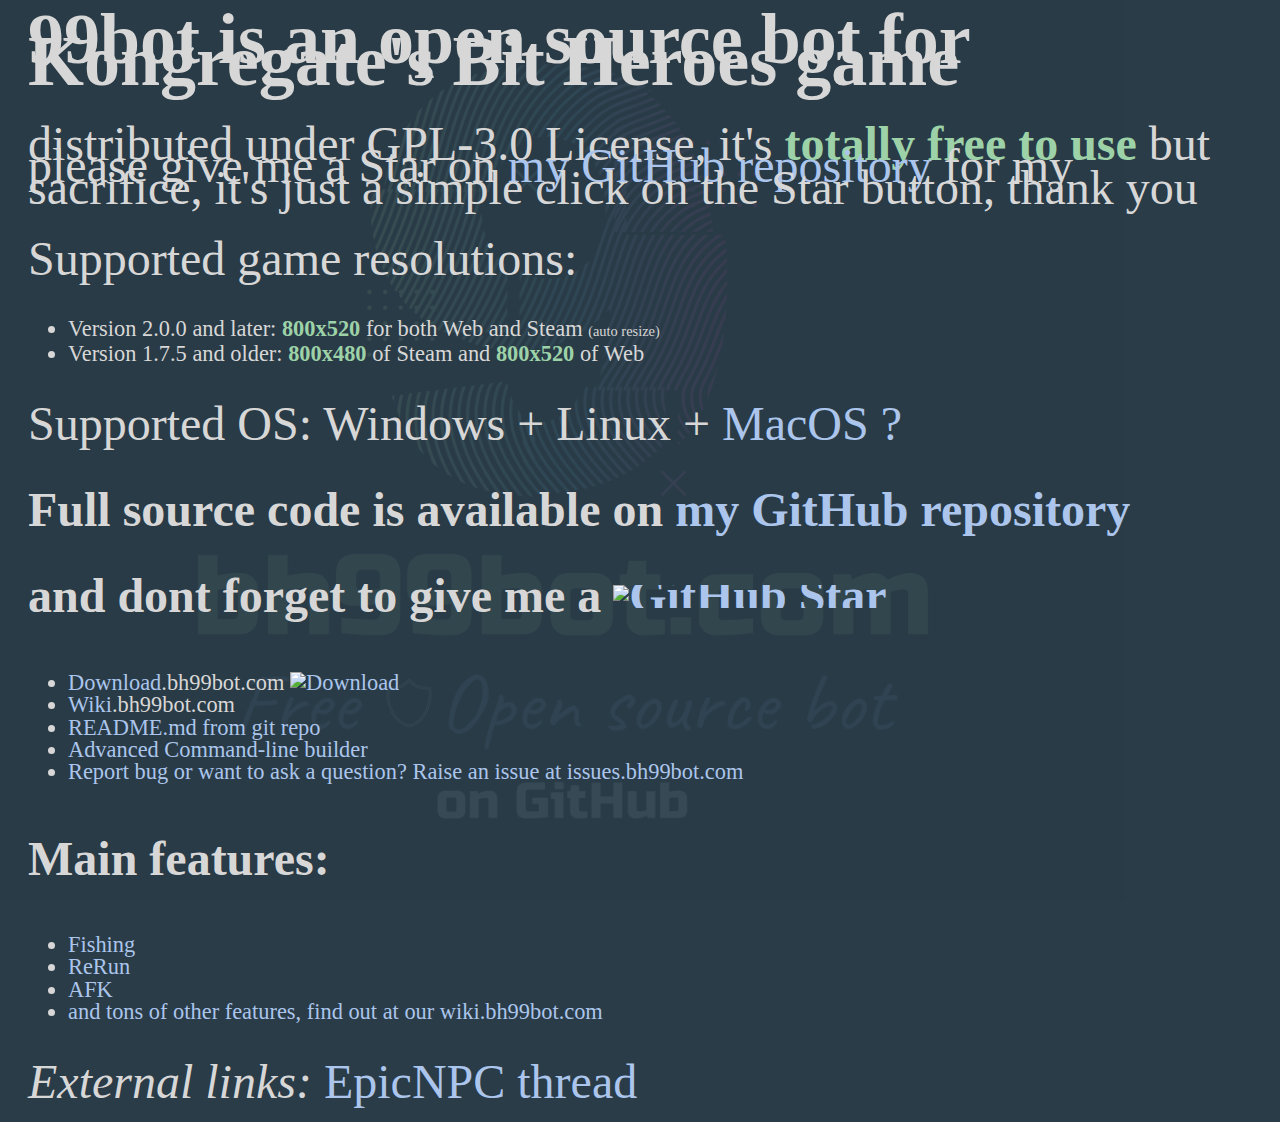
==== web/index.html @ 5341d156 "update web UI" ====
<html>
    <head>
        <meta charset="utf-8">
		<title>BitHeroes bot</title>
		<link rel="icon" type="image/png" href="./img/favicon.ico"/>
		<meta name="title" content="BitHeroes bot">
		<meta name="description" content="Bot for Kongregate's BitHeroes">
		<meta name="robots" content="index, follow" />
		<meta name="viewport" content="width=device-width,initial-scale=1.0,minimum-scale=1.0">
		<meta http-equiv=”Content-Type” content=”text/html; charset=utf-8″ />
        <meta property="og:url"           content="https://bh99bot.com" />
        <meta property="og:type"          content="website" />
        <meta property="og:title"         content="BitHeroes 99bot" />
        <meta property="og:description"   content="Bot for Kongregate's BitHeroes" />
        <meta property="og:image"         content="./img/gcp.png" />
		<link rel="stylesheet" type="text/css" href="style2.css">
		<link href="https://cdn.jsdelivr.net/npm/bootstrap@5.1.1/dist/css/bootstrap.min.css" rel="stylesheet" integrity="sha384-F3w7mX95PdgyTmZZMECAngseQB83DfGTowi0iMjiWaeVhAn4FJkqJByhZMI3AhiU" crossorigin="anonymous">
        <style>
			body {
				padding: 20px;
			}

			ul > li {
				font-size: 1.4rem;
			}

			a, a:hover {
				text-decoration: none;
				color: #abc5ec;
			}

			.text-success-c {
				color: #9dd2a8;
			}
        </style>
    </head>
    <body class="bged">
		<img src="./img/bh99bot.png" id="logo" />
		<h2>99bot is an <strong>open source</strong> bot for Kongregate&apos;s Bit Heroes game</h2>
		<p>distributed under GPL-3.0 License, it&apos;s <span class="text-success-c"><strong>totally free to use</strong></span> but please give me a Star on <a href="https://github.com/9-9-9-9/Bit-Heroes-bot">my GitHub repository</a> for my sacrifice, it&apos;s just a simple click on the Star button, thank you</p>
		<p>Supported game resolutions:</p>
		<ul>
			<li><span class="badge bg-primary">Version 2.0.0 and later:</span> <span class="text-success-c"><strong>800<span class="text-secondary">x</span>520</strong></span> for both Web and Steam <span style="font-size: 0.9rem;">(auto resize)</span></li>
			<li><span class="badge bg-secondary">Version 1.7.5 and older:</span> <span class="text-success-c"><strong>800<span class="text-secondary">x</span>480</strong></span> of Steam and <span class="text-success-c"><strong>800<span class="text-secondary">x</span>520</strong></span> of Web</li>
		</ul>
		<p>Supported OS: <span class="badge bg-primary">Windows</span> + <span class="badge bg-primary">Linux</span> + <a href="https://github.com/9-9-9-9/Bit-Heroes-bot/wiki/Notes-for-MacOS-users" target="_blank" class="badge bg-primary">MacOS ?</a></p>
		<h4>Full source code is available on <a href="https://github.com/9-9-9-9/Bit-Heroes-bot">my GitHub repository</a></h4>
		<h4>and dont forget to give me a <a href="https://github.com/9-9-9-9/Bit-Heroes-bot/stargazers" target="_blank"><img alt="GitHub Star" src="https://img.shields.io/github/stars/9-9-9-9/Bit-Heroes-bot?style=social" /></a></h4>
		<ul>
			<li><a href="./download.html"><span>Download<span style="color:#d8d7d7;">.bh99bot.com</span> </span><img alt="Download" src="https://img.shields.io/github/downloads/9-9-9-9/Bit-Heroes-bot/total?color=green&label=total"/></a></li>
			<li><a href="https://github.com/9-9-9-9/Bit-Heroes-bot/wiki" target="_blank">Wiki<span style="color:#d8d7d7;">.bh99bot.com</span></a></li>
			<li><a href="https://github.com/9-9-9-9/Bit-Heroes-bot/blob/master/README.release.md" target="_blank">README.md from git repo</a></li>
			<li><a href="./command-builder.html"><span class="badge bg-secondary">Advanced</span> Command-line builder</a></li>
			<li><a href="https://github.com/9-9-9-9/Bit-Heroes-bot/issues" target="_blank">Report bug or want to ask a question? Raise an issue at issues.bh99bot.com</a></li>
		</ul>
		<h4>Main features:</h4>
		<ul>
			<li><a href="https://github.com/9-9-9-9/Bit-Heroes-bot/wiki/Function-%22fishing%22" target="_blank">Fishing</a></li>
			<li><a href="https://github.com/9-9-9-9/Bit-Heroes-bot/wiki/Function-%22rerun%22" target="_blank">ReRun</a></li>
			<li><a href="https://github.com/9-9-9-9/Bit-Heroes-bot/wiki/Function-%22afk%22" target="_blank">AFK</a></li>
			<li><a href="https://github.com/9-9-9-9/Bit-Heroes-bot/wiki" target="_blank">and tons of other features, find out at our wiki.bh99bot.com</a></li>
		</ul>

		<p><i>External links:</i> <a href="https://www.epicnpc.com/threads/bit-heroes-bot-by-9-9-9-9-named-99bot.2065219/" target="_blank">EpicNPC thread</a></p>
    </body>
</html>
---- web/style2.css ----
body {
	font-size: 3rem;
	line-height: 1.4rem;
	cursor: default;
}

body.bged {
	background-color: #2a3c47;
	color: #d8d7d7;
}

img#logo {
	max-width: 100%;
	opacity: 0.1;
	position: absolute;
	left: 0;
	top: 0;
	height: 100%;
	width: auto;
	z-index: -10;
}
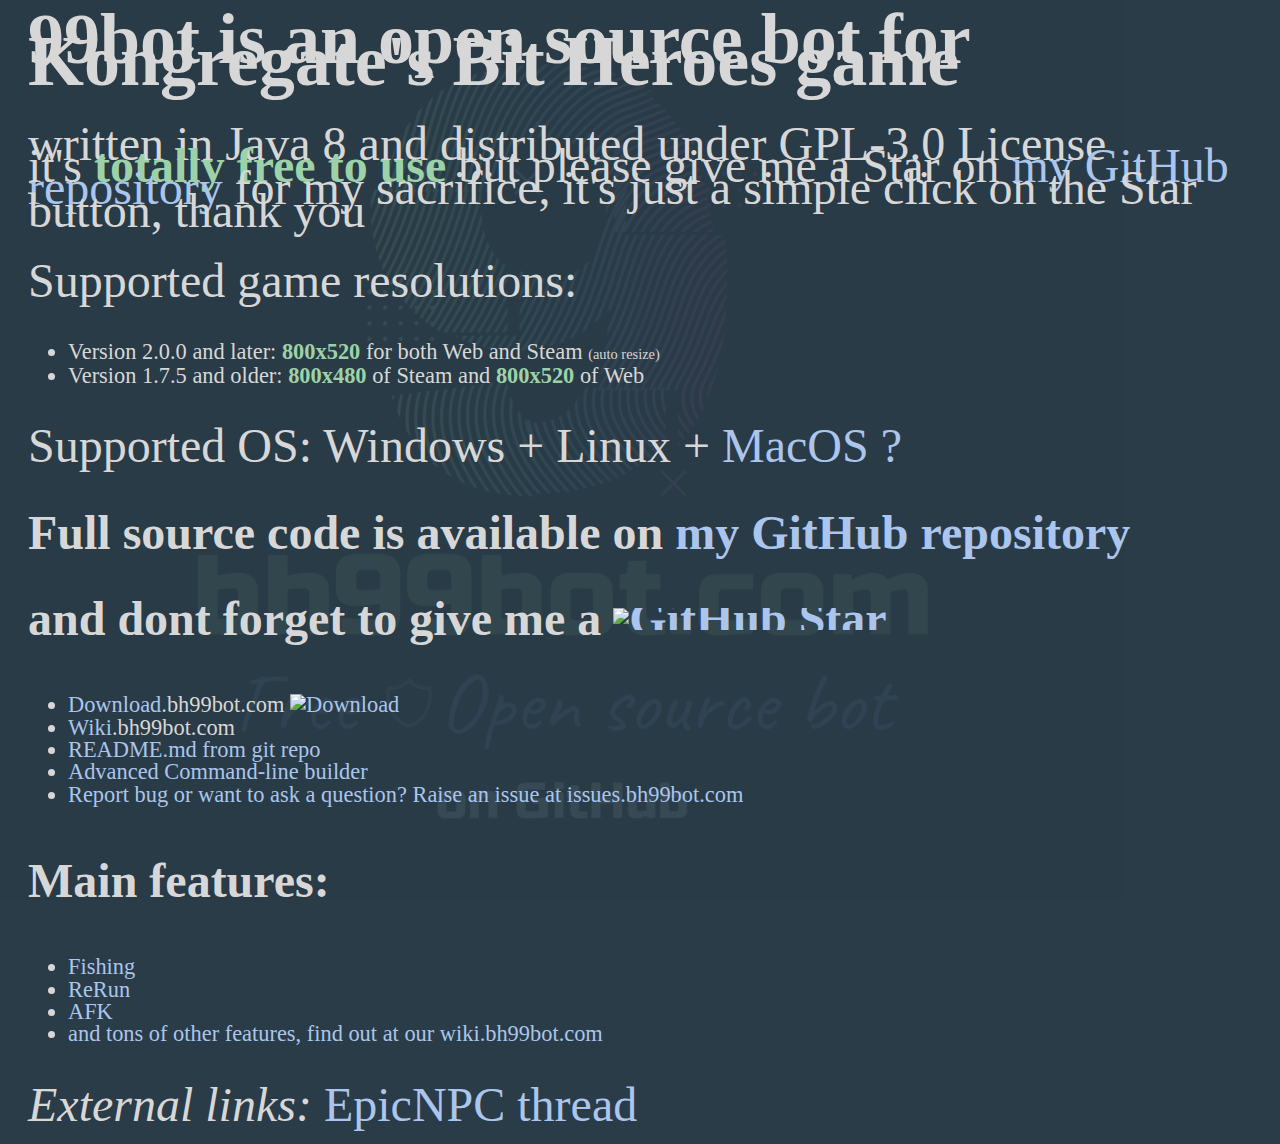
==== commit d3dd9417: "update web UI and flags meta" ====
--- a/web/index.html
+++ b/web/index.html
@@ -37,7 +37,7 @@
     <body class="bged">
 		<img src="./img/bh99bot.png" id="logo" />
 		<h2>99bot is an <strong>open source</strong> bot for Kongregate&apos;s Bit Heroes game</h2>
-		<p>distributed under GPL-3.0 License, it&apos;s <span class="text-success-c"><strong>totally free to use</strong></span> but please give me a Star on <a href="https://github.com/9-9-9-9/Bit-Heroes-bot">my GitHub repository</a> for my sacrifice, it&apos;s just a simple click on the Star button, thank you</p>
+		<p>written in Java 8 and distributed under GPL-3.0 License<br/>it&apos;s <span class="text-success-c"><strong>totally free to use</strong></span> but please give me a Star on <a href="https://github.com/9-9-9-9/Bit-Heroes-bot">my GitHub repository</a> for my sacrifice, it&apos;s just a simple click on the Star button, thank you</p>
 		<p>Supported game resolutions:</p>
 		<ul>
 			<li><span class="badge bg-primary">Version 2.0.0 and later:</span> <span class="text-success-c"><strong>800<span class="text-secondary">x</span>520</strong></span> for both Web and Steam <span style="font-size: 0.9rem;">(auto resize)</span></li>
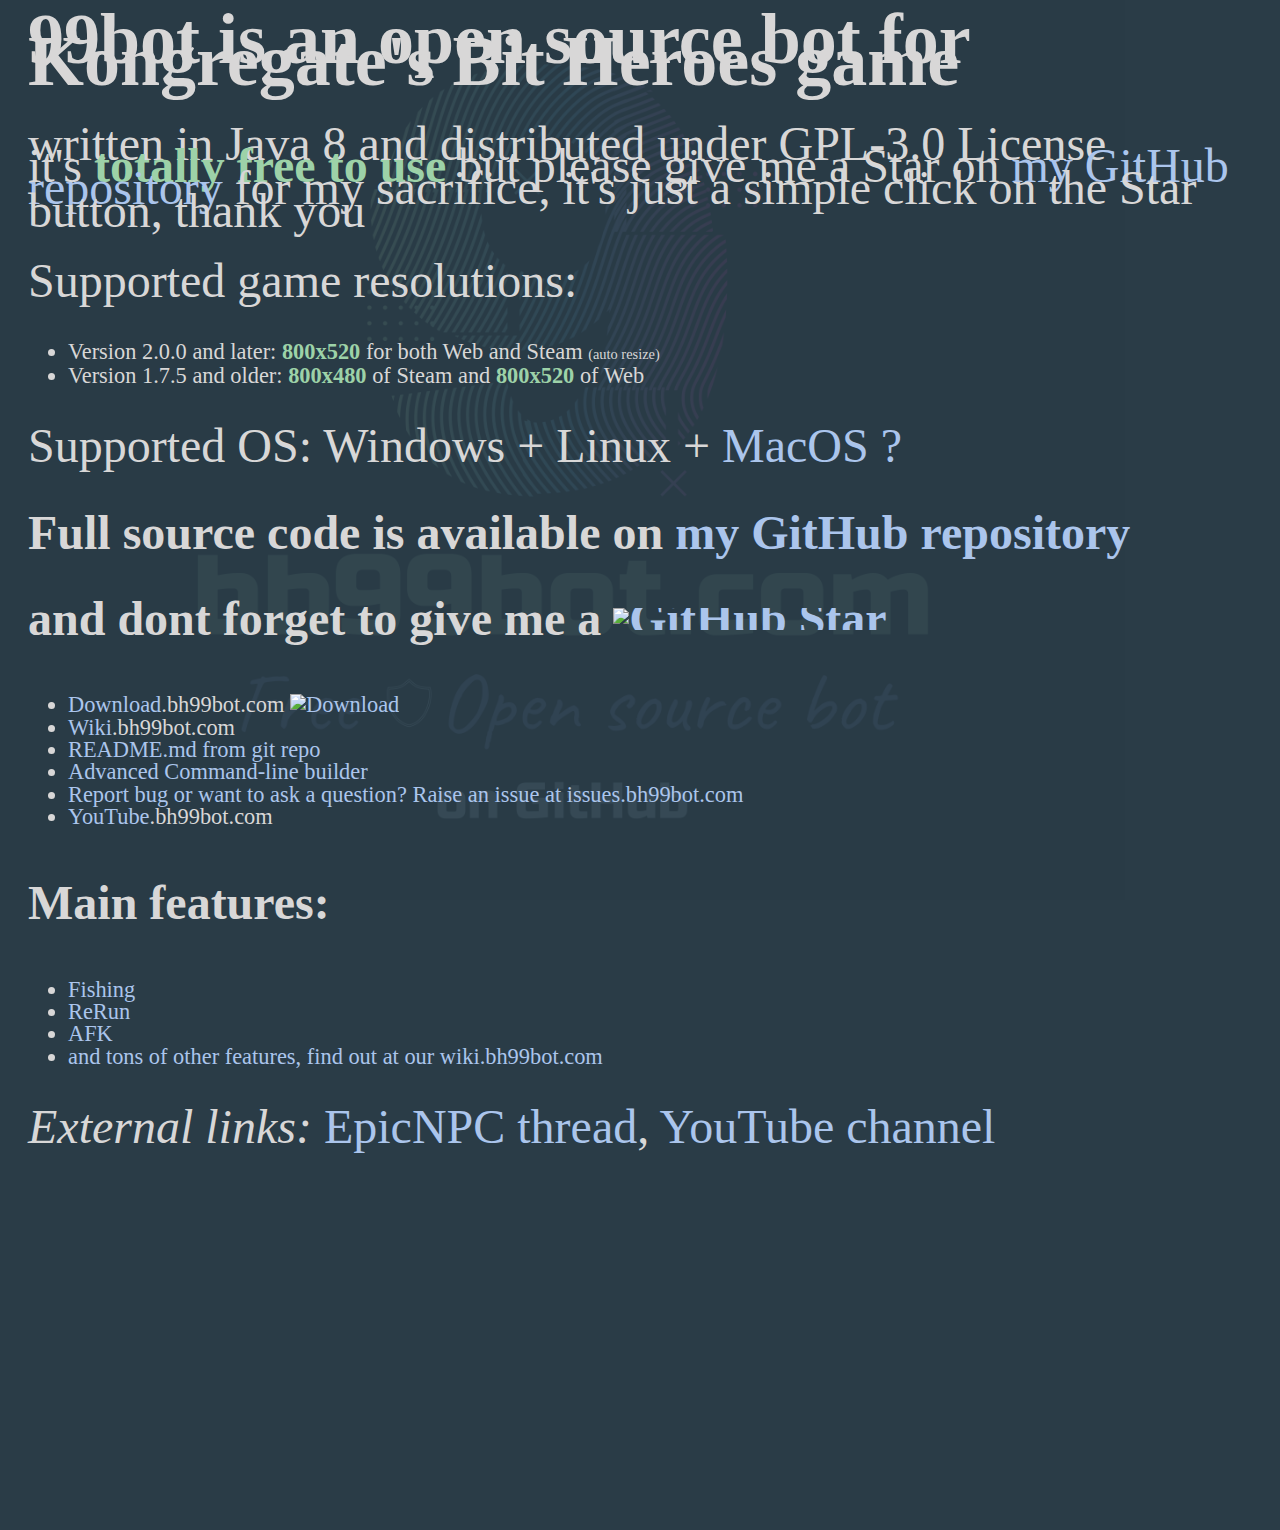
==== commit 3de54dd2: "add YouTube references" ====
--- a/web/index.html
+++ b/web/index.html
@@ -52,6 +52,7 @@
 			<li><a href="https://github.com/9-9-9-9/Bit-Heroes-bot/blob/master/README.release.md" target="_blank">README.md from git repo</a></li>
 			<li><a href="./command-builder.html"><span class="badge bg-secondary">Advanced</span> Command-line builder</a></li>
 			<li><a href="https://github.com/9-9-9-9/Bit-Heroes-bot/issues" target="_blank">Report bug or want to ask a question? Raise an issue at issues.bh99bot.com</a></li>
+			<li><a href="http://yt.bh99bot.com" target="_blank">YouTube<span style="color:#d8d7d7;">.bh99bot.com</span></a></li>
 		</ul>
 		<h4>Main features:</h4>
 		<ul>
@@ -61,6 +62,8 @@
 			<li><a href="https://github.com/9-9-9-9/Bit-Heroes-bot/wiki" target="_blank">and tons of other features, find out at our wiki.bh99bot.com</a></li>
 		</ul>
 
-		<p><i>External links:</i> <a href="https://www.epicnpc.com/threads/bit-heroes-bot-by-9-9-9-9-named-99bot.2065219/" target="_blank">EpicNPC thread</a></p>
+		<p><i>External links:</i> <a href="https://www.epicnpc.com/threads/bit-heroes-bot-by-9-9-9-9-named-99bot.2065219/" target="_blank">EpicNPC thread</a>, <a href="http://youtube.bh99bot.com" target="_blank">YouTube channel</a></p>
+
+		<iframe width="560" height="315" src="https://www.youtube.com/embed/uGbISSCGpIk" title="YouTube video player" frameborder="0" allow="accelerometer; autoplay; clipboard-write; encrypted-media; gyroscope; picture-in-picture" allowfullscreen></iframe>
     </body>
 </html>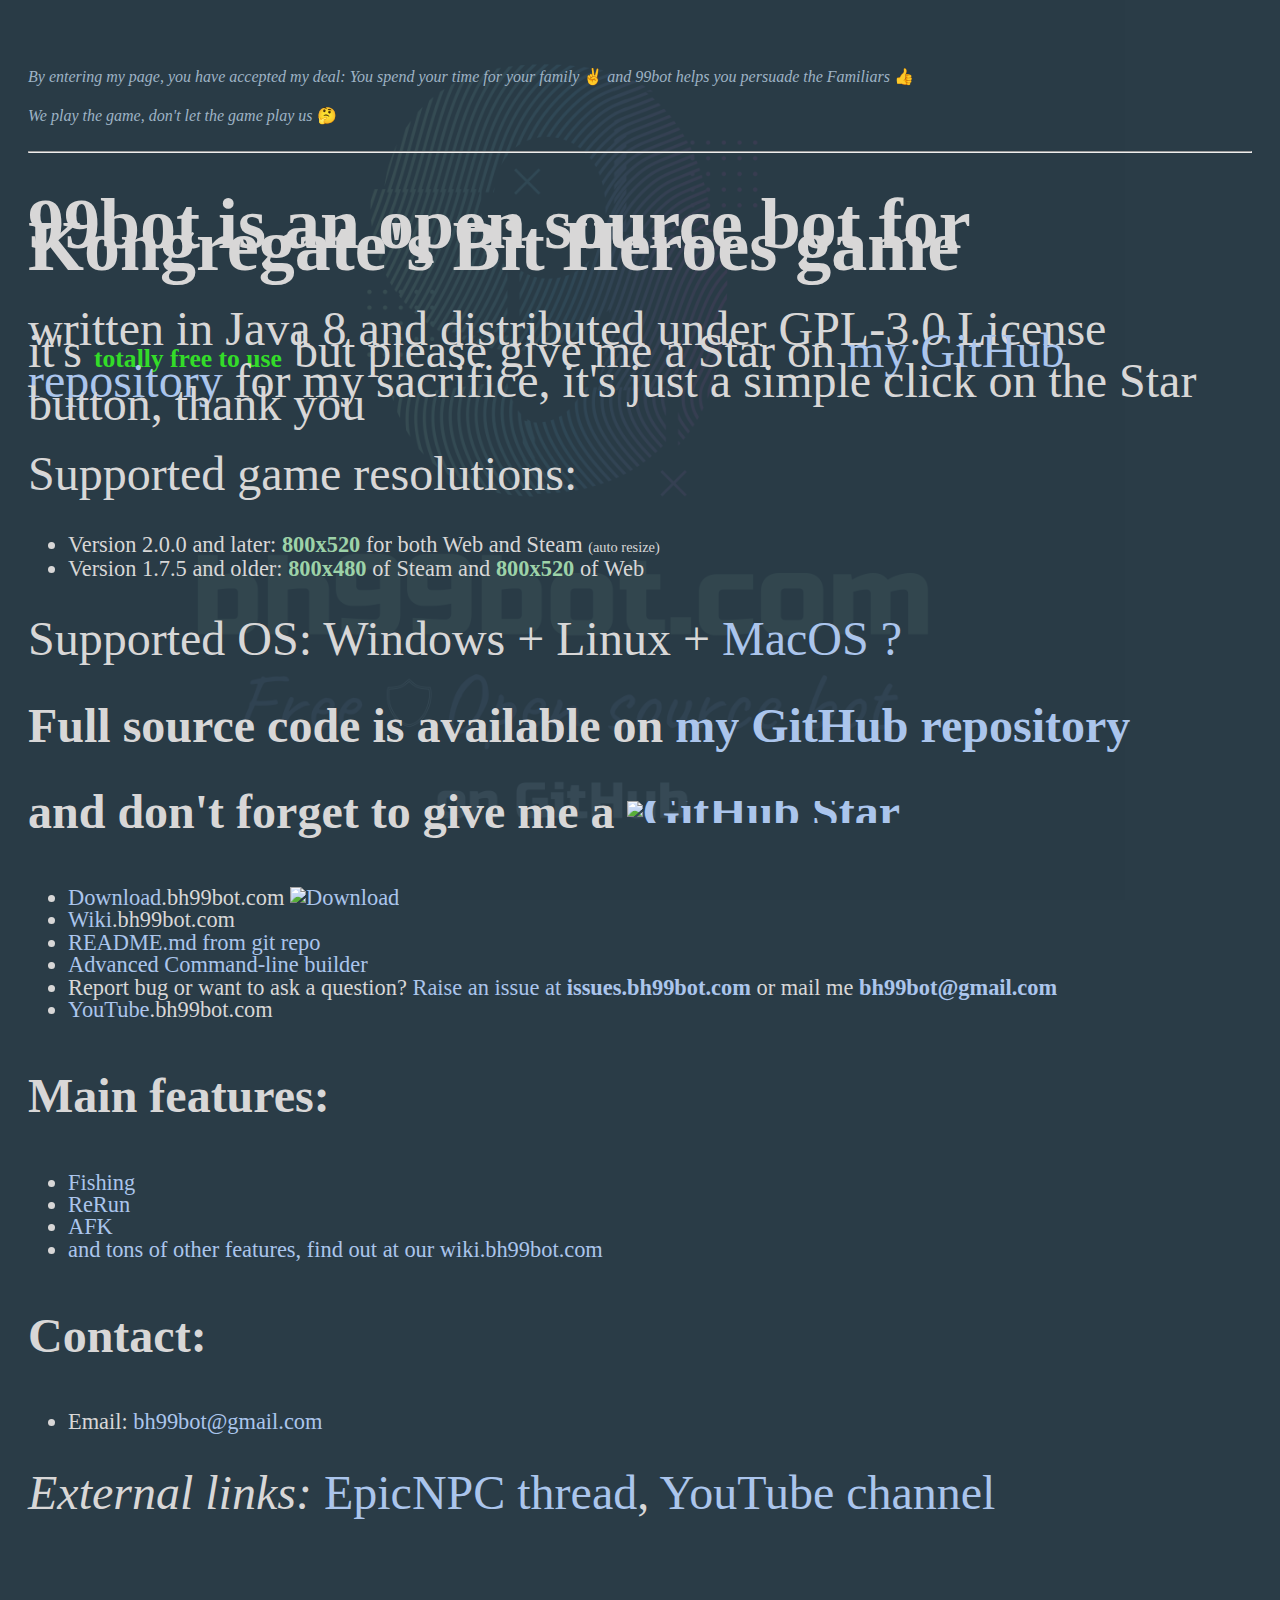
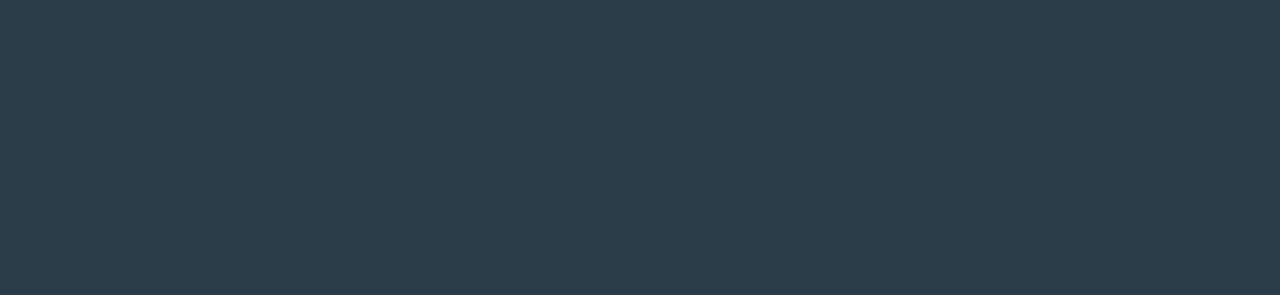
==== commit 63f85920: "add slogan" ====
--- a/web/index.html
+++ b/web/index.html
@@ -32,12 +32,24 @@
 			.text-success-c {
 				color: #9dd2a8;
 			}
+
+			div#slogan {
+				font-size: 1rem;
+				color: #9eb3c5;
+			}
         </style>
     </head>
     <body class="bged">
 		<img src="./img/bh99bot.png" id="logo" />
+
+		<div id="slogan">
+			<br/>
+			<p><i>By entering my page, you have accepted my deal: You spend your time for your family</i> ✌️ <i>and 99bot helps you persuade the Familiars</i> 👍</p>
+			<p><i>We play the game, don&apos;t let the game play us</i> 🤔</p>
+		</div>
+		<hr/>
 		<h2>99bot is an <strong>open source</strong> bot for Kongregate&apos;s Bit Heroes game</h2>
-		<p>written in Java 8 and distributed under GPL-3.0 License<br/>it&apos;s <span class="text-success-c"><strong>totally free to use</strong></span> but please give me a Star on <a href="https://github.com/9-9-9-9/Bit-Heroes-bot">my GitHub repository</a> for my sacrifice, it&apos;s just a simple click on the Star button, thank you</p>
+		<p>written in Java 8 and distributed under GPL-3.0 License<br/>it&apos;s <strong style="font-size: 1.6rem; color:#33dc29">totally free to use</strong> but please give me a Star on <a href="https://github.com/9-9-9-9/Bit-Heroes-bot">my GitHub repository</a> for my sacrifice, it&apos;s just a simple click on the Star button, thank you</p>
 		<p>Supported game resolutions:</p>
 		<ul>
 			<li><span class="badge bg-primary">Version 2.0.0 and later:</span> <span class="text-success-c"><strong>800<span class="text-secondary">x</span>520</strong></span> for both Web and Steam <span style="font-size: 0.9rem;">(auto resize)</span></li>
@@ -45,13 +57,13 @@
 		</ul>
 		<p>Supported OS: <span class="badge bg-primary">Windows</span> + <span class="badge bg-primary">Linux</span> + <a href="https://github.com/9-9-9-9/Bit-Heroes-bot/wiki/Notes-for-MacOS-users" target="_blank" class="badge bg-primary">MacOS ?</a></p>
 		<h4>Full source code is available on <a href="https://github.com/9-9-9-9/Bit-Heroes-bot">my GitHub repository</a></h4>
-		<h4>and dont forget to give me a <a href="https://github.com/9-9-9-9/Bit-Heroes-bot/stargazers" target="_blank"><img alt="GitHub Star" src="https://img.shields.io/github/stars/9-9-9-9/Bit-Heroes-bot?style=social" /></a></h4>
+		<h4>and don&apos;t forget to give me a <a href="https://github.com/9-9-9-9/Bit-Heroes-bot/stargazers" target="_blank"><img alt="GitHub Star" src="https://img.shields.io/github/stars/9-9-9-9/Bit-Heroes-bot?style=social" /></a></h4>
 		<ul>
 			<li><a href="./download.html"><span>Download<span style="color:#d8d7d7;">.bh99bot.com</span> </span><img alt="Download" src="https://img.shields.io/github/downloads/9-9-9-9/Bit-Heroes-bot/total?color=green&label=total"/></a></li>
 			<li><a href="https://github.com/9-9-9-9/Bit-Heroes-bot/wiki" target="_blank">Wiki<span style="color:#d8d7d7;">.bh99bot.com</span></a></li>
 			<li><a href="https://github.com/9-9-9-9/Bit-Heroes-bot/blob/master/README.release.md" target="_blank">README.md from git repo</a></li>
 			<li><a href="./command-builder.html"><span class="badge bg-secondary">Advanced</span> Command-line builder</a></li>
-			<li><a href="https://github.com/9-9-9-9/Bit-Heroes-bot/issues" target="_blank">Report bug or want to ask a question? Raise an issue at issues.bh99bot.com</a></li>
+			<li>Report bug or want to ask a question? <a href="https://github.com/9-9-9-9/Bit-Heroes-bot/issues" target="_blank">Raise an issue at <strong>issues.bh99bot.com</strong></a> or mail me <strong><a href="mailto:bh99bot@gmail.com">bh99bot@gmail.com</a></strong></li>
 			<li><a href="http://yt.bh99bot.com" target="_blank">YouTube<span style="color:#d8d7d7;">.bh99bot.com</span></a></li>
 		</ul>
 		<h4>Main features:</h4>
@@ -62,6 +74,11 @@
 			<li><a href="https://github.com/9-9-9-9/Bit-Heroes-bot/wiki" target="_blank">and tons of other features, find out at our wiki.bh99bot.com</a></li>
 		</ul>
 
+		<h4>Contact:</h4>
+		<ul>
+			<li>Email: <a href="mailto:bh99bot@gmail.com" target="_blank">bh99bot@gmail.com</a></li>
+		</ul>
+
 		<p><i>External links:</i> <a href="https://www.epicnpc.com/threads/bit-heroes-bot-by-9-9-9-9-named-99bot.2065219/" target="_blank">EpicNPC thread</a>, <a href="http://youtube.bh99bot.com" target="_blank">YouTube channel</a></p>
 
 		<iframe width="560" height="315" src="https://www.youtube.com/embed/uGbISSCGpIk" title="YouTube video player" frameborder="0" allow="accelerometer; autoplay; clipboard-write; encrypted-media; gyroscope; picture-in-picture" allowfullscreen></iframe>
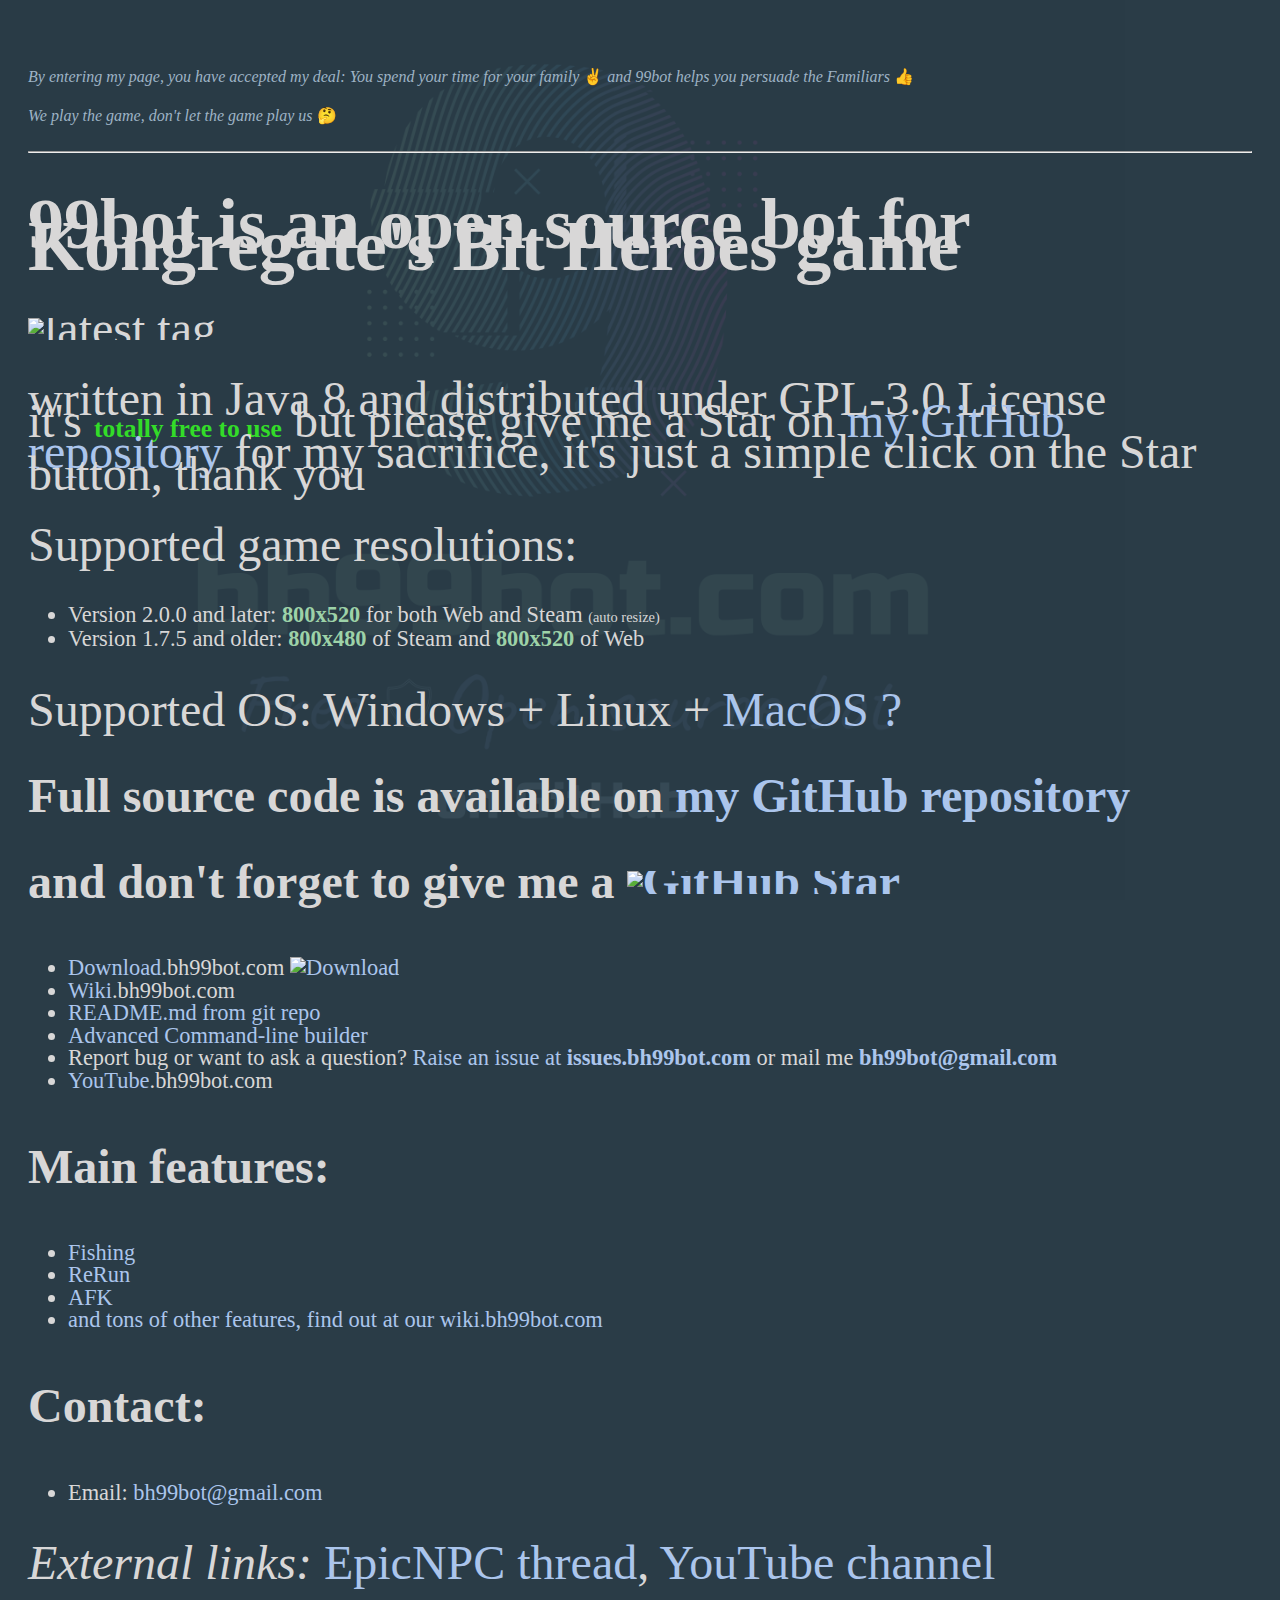
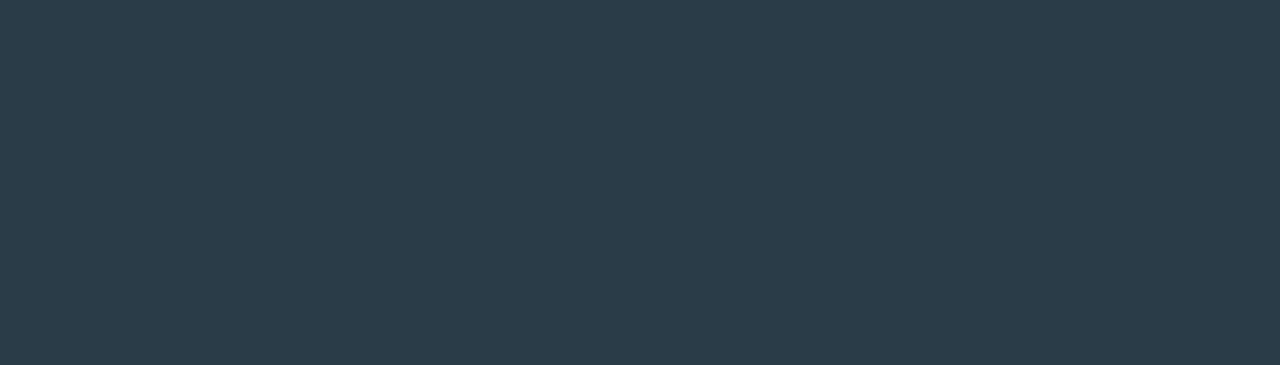
==== commit d9498564: "add page showing require java 8" ====
--- a/web/index.html
+++ b/web/index.html
@@ -49,6 +49,7 @@
 		</div>
 		<hr/>
 		<h2>99bot is an <strong>open source</strong> bot for Kongregate&apos;s Bit Heroes game</h2>
+		<img src="https://img.shields.io/github/v/release/9-9-9-9/Bit-Heroes-bot?label=latest&style=for-the-badge" alt="latest tag" />
 		<p>written in Java 8 and distributed under GPL-3.0 License<br/>it&apos;s <strong style="font-size: 1.6rem; color:#33dc29">totally free to use</strong> but please give me a Star on <a href="https://github.com/9-9-9-9/Bit-Heroes-bot">my GitHub repository</a> for my sacrifice, it&apos;s just a simple click on the Star button, thank you</p>
 		<p>Supported game resolutions:</p>
 		<ul>
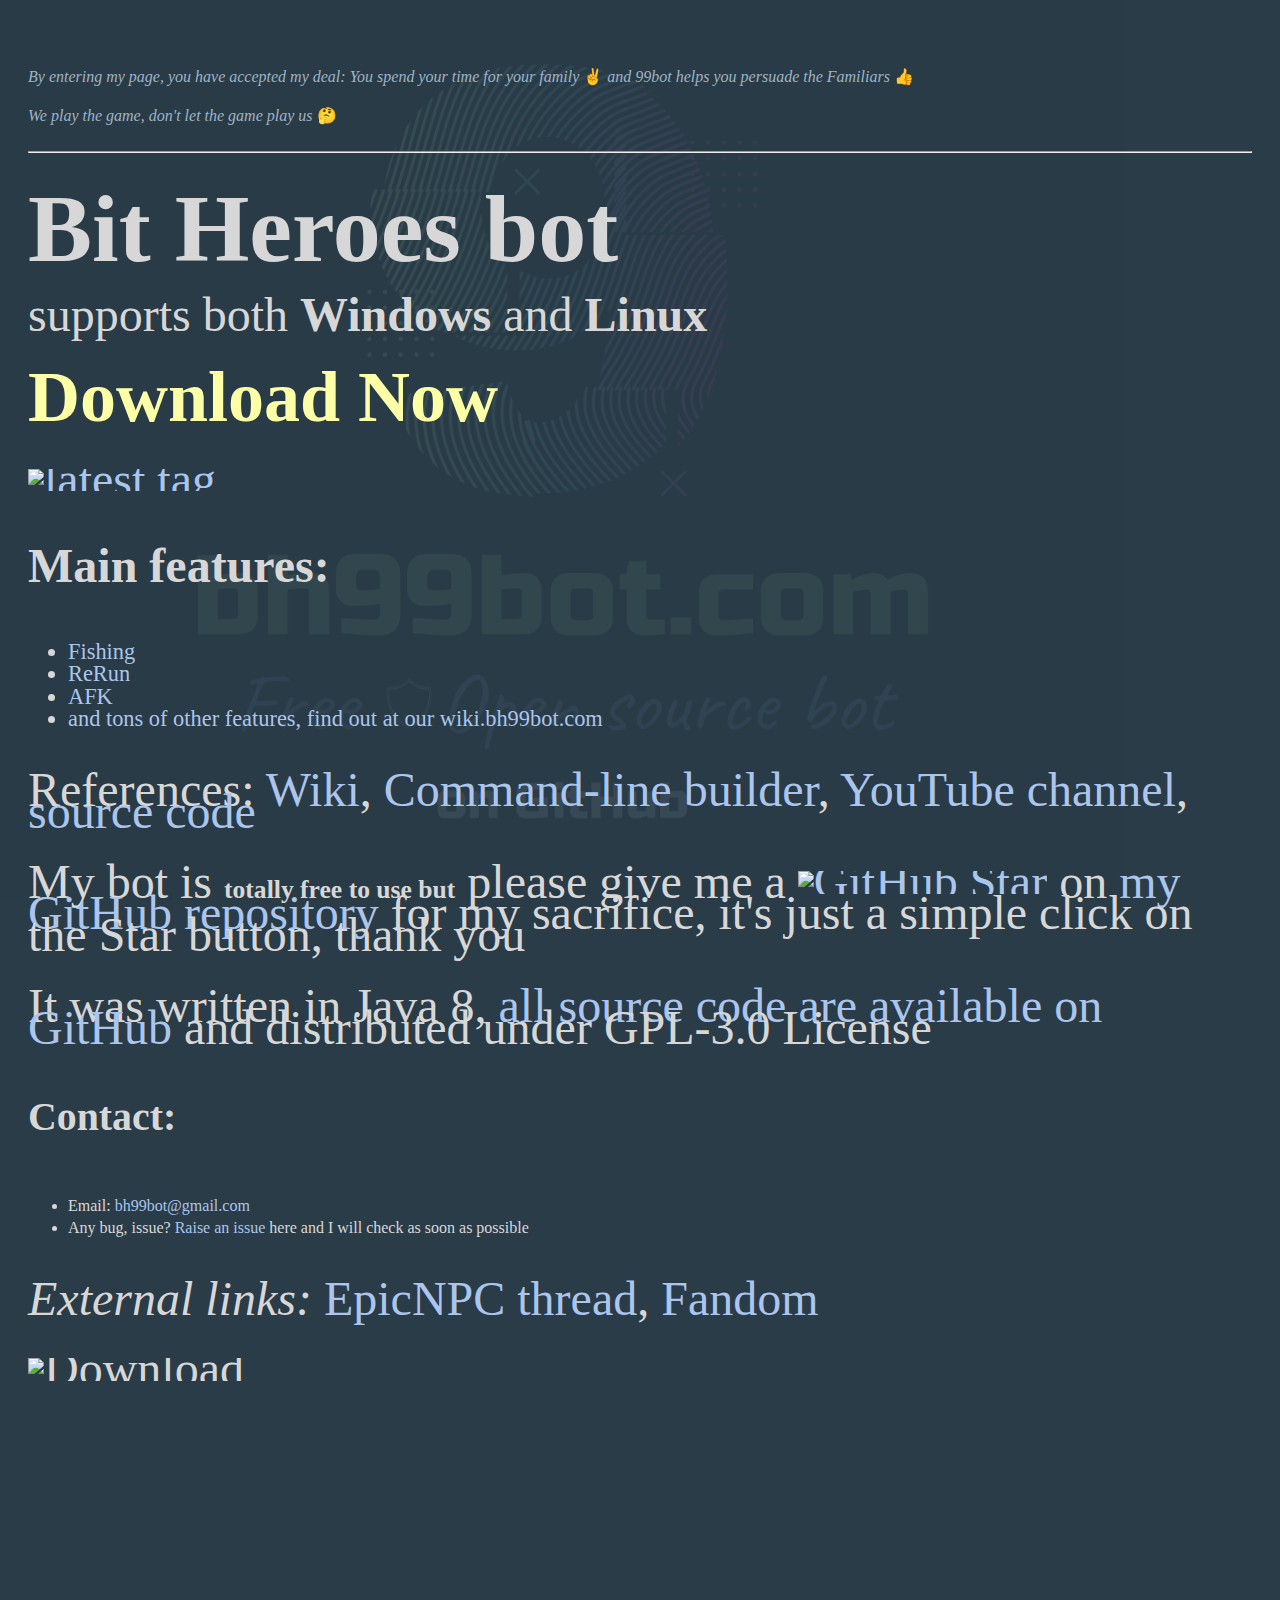
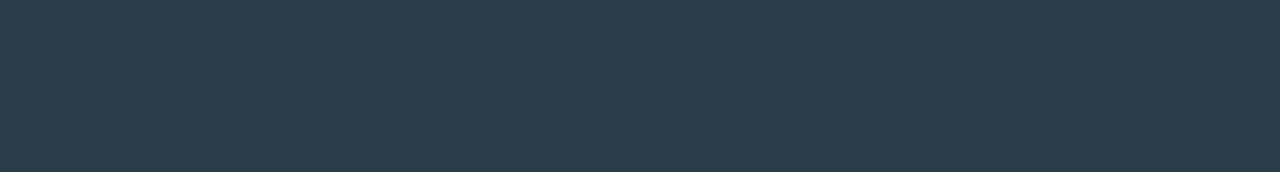
==== commit 9ee182e9: "make web UI less complicated" ====
--- a/web/index.html
+++ b/web/index.html
@@ -1,17 +1,17 @@
 <html>
     <head>
         <meta charset="utf-8">
-		<title>BitHeroes bot</title>
+		<title>Bit Heroes bot</title>
 		<link rel="icon" type="image/png" href="./img/favicon.ico"/>
-		<meta name="title" content="BitHeroes bot">
-		<meta name="description" content="Bot for Kongregate's BitHeroes">
+		<meta name="title" content="Bit Heroes bot">
+		<meta name="description" content="Bot for Kongregate's Bit Heroes game">
 		<meta name="robots" content="index, follow" />
 		<meta name="viewport" content="width=device-width,initial-scale=1.0,minimum-scale=1.0">
 		<meta http-equiv=”Content-Type” content=”text/html; charset=utf-8″ />
         <meta property="og:url"           content="https://bh99bot.com" />
         <meta property="og:type"          content="website" />
-        <meta property="og:title"         content="BitHeroes 99bot" />
-        <meta property="og:description"   content="Bot for Kongregate's BitHeroes" />
+        <meta property="og:title"         content="Bit Heroes bot" />
+        <meta property="og:description"   content="Bot for Kongregate's Bit Heroes game" />
         <meta property="og:image"         content="./img/gcp.png" />
 		<link rel="stylesheet" type="text/css" href="style2.css">
 		<link href="https://cdn.jsdelivr.net/npm/bootstrap@5.1.1/dist/css/bootstrap.min.css" rel="stylesheet" integrity="sha384-F3w7mX95PdgyTmZZMECAngseQB83DfGTowi0iMjiWaeVhAn4FJkqJByhZMI3AhiU" crossorigin="anonymous">
@@ -22,6 +22,10 @@
 
 			ul > li {
 				font-size: 1.4rem;
+			}
+
+			ul > li.sm {
+				font-size: 1rem;
 			}
 
 			a, a:hover {
@@ -48,25 +52,11 @@
 			<p><i>We play the game, don&apos;t let the game play us</i> 🤔</p>
 		</div>
 		<hr/>
-		<h2>99bot is an <strong>open source</strong> bot for Kongregate&apos;s Bit Heroes game</h2>
-		<img src="https://img.shields.io/github/v/release/9-9-9-9/Bit-Heroes-bot?label=latest&style=for-the-badge" alt="latest tag" />
-		<p>written in Java 8 and distributed under GPL-3.0 License<br/>it&apos;s <strong style="font-size: 1.6rem; color:#33dc29">totally free to use</strong> but please give me a Star on <a href="https://github.com/9-9-9-9/Bit-Heroes-bot">my GitHub repository</a> for my sacrifice, it&apos;s just a simple click on the Star button, thank you</p>
-		<p>Supported game resolutions:</p>
-		<ul>
-			<li><span class="badge bg-primary">Version 2.0.0 and later:</span> <span class="text-success-c"><strong>800<span class="text-secondary">x</span>520</strong></span> for both Web and Steam <span style="font-size: 0.9rem;">(auto resize)</span></li>
-			<li><span class="badge bg-secondary">Version 1.7.5 and older:</span> <span class="text-success-c"><strong>800<span class="text-secondary">x</span>480</strong></span> of Steam and <span class="text-success-c"><strong>800<span class="text-secondary">x</span>520</strong></span> of Web</li>
-		</ul>
-		<p>Supported OS: <span class="badge bg-primary">Windows</span> + <span class="badge bg-primary">Linux</span> + <a href="https://github.com/9-9-9-9/Bit-Heroes-bot/wiki/Notes-for-MacOS-users" target="_blank" class="badge bg-primary">MacOS ?</a></p>
-		<h4>Full source code is available on <a href="https://github.com/9-9-9-9/Bit-Heroes-bot">my GitHub repository</a></h4>
-		<h4>and don&apos;t forget to give me a <a href="https://github.com/9-9-9-9/Bit-Heroes-bot/stargazers" target="_blank"><img alt="GitHub Star" src="https://img.shields.io/github/stars/9-9-9-9/Bit-Heroes-bot?style=social" /></a></h4>
-		<ul>
-			<li><a href="./download.html"><span>Download<span style="color:#d8d7d7;">.bh99bot.com</span> </span><img alt="Download" src="https://img.shields.io/github/downloads/9-9-9-9/Bit-Heroes-bot/total?color=green&label=total"/></a></li>
-			<li><a href="https://github.com/9-9-9-9/Bit-Heroes-bot/wiki" target="_blank">Wiki<span style="color:#d8d7d7;">.bh99bot.com</span></a></li>
-			<li><a href="https://github.com/9-9-9-9/Bit-Heroes-bot/blob/master/README.release.md" target="_blank">README.md from git repo</a></li>
-			<li><a href="./command-builder.html"><span class="badge bg-secondary">Advanced</span> Command-line builder</a></li>
-			<li>Report bug or want to ask a question? <a href="https://github.com/9-9-9-9/Bit-Heroes-bot/issues" target="_blank">Raise an issue at <strong>issues.bh99bot.com</strong></a> or mail me <strong><a href="mailto:bh99bot@gmail.com">bh99bot@gmail.com</a></strong></li>
-			<li><a href="http://yt.bh99bot.com" target="_blank">YouTube<span style="color:#d8d7d7;">.bh99bot.com</span></a></li>
-		</ul>
+		<h1>Bit Heroes bot</h1>
+		<p>supports both <strong>Windows</strong> and <strong>Linux</strong></p>
+		<h2><a href="./download.html" style="color: #fdffa6 !important;">Download Now</a></h2>
+		<p><a href="./download.html" target="_blank"><img src="https://img.shields.io/github/v/release/9-9-9-9/Bit-Heroes-bot?label=open%20source&style=for-the-badge" alt="latest tag" /></a></p>
+
 		<h4>Main features:</h4>
 		<ul>
 			<li><a href="https://github.com/9-9-9-9/Bit-Heroes-bot/wiki/Function-%22fishing%22" target="_blank">Fishing</a></li>
@@ -75,12 +65,20 @@
 			<li><a href="https://github.com/9-9-9-9/Bit-Heroes-bot/wiki" target="_blank">and tons of other features, find out at our wiki.bh99bot.com</a></li>
 		</ul>
 
-		<h4>Contact:</h4>
+		<p>References: <a href="https://github.com/9-9-9-9/Bit-Heroes-bot/wiki" target="_blank">Wiki</a>, <a href="./command-builder.html" target="_blank">Command-line builder</a>, <a href="https://youtube.bh99bot.com" target="_blank">YouTube channel</a>, <a href="https://github.com/9-9-9-9/Bit-Heroes-bot" target="_blank">source code</a></p>
+
+		<p>My bot is <strong style="font-size: 1.6rem">totally free to use but</strong> please give me a <a href="https://github.com/9-9-9-9/Bit-Heroes-bot/stargazers" target="_blank"><img alt="GitHub Star" src="https://img.shields.io/github/stars/9-9-9-9/Bit-Heroes-bot?style=social" /></a> on <a href="https://github.com/9-9-9-9/Bit-Heroes-bot">my GitHub repository</a> for my sacrifice, it&apos;s just a simple click on the Star button, thank you</p>
+		<p>It was written in Java 8, <a href="https://github.com/9-9-9-9/Bit-Heroes-bot" target="_blank">all source code are available on GitHub</a> and distributed under GPL-3.0 License</p>
+		
+		<h5>Contact:</h5>
 		<ul>
-			<li>Email: <a href="mailto:bh99bot@gmail.com" target="_blank">bh99bot@gmail.com</a></li>
+			<li class="sm">Email: <a href="mailto:bh99bot@gmail.com" target="_blank">bh99bot@gmail.com</a></li>
+			<li class="sm">Any bug, issue? <a href="https://github.com/9-9-9-9/Bit-Heroes-bot/issues" target="_blank">Raise an issue</a> here and I will check as soon as possible</li>
 		</ul>
 
-		<p><i>External links:</i> <a href="https://www.epicnpc.com/threads/bit-heroes-bot-by-9-9-9-9-named-99bot.2065219/" target="_blank">EpicNPC thread</a>, <a href="http://youtube.bh99bot.com" target="_blank">YouTube channel</a></p>
+		<p><i>External links:</i> <a href="https://www.epicnpc.com/threads/bit-heroes-bot-by-9-9-9-9-named-99bot.2065219/" target="_blank">EpicNPC thread</a>, <a href="./fandom.html" target="_blank">Fandom</a></p>
+
+		<p><img alt="Download" src="https://img.shields.io/github/downloads/9-9-9-9/Bit-Heroes-bot/total?color=green&label=Total%20downloaded"/></p>
 
 		<iframe width="560" height="315" src="https://www.youtube.com/embed/uGbISSCGpIk" title="YouTube video player" frameborder="0" allow="accelerometer; autoplay; clipboard-write; encrypted-media; gyroscope; picture-in-picture" allowfullscreen></iframe>
     </body>
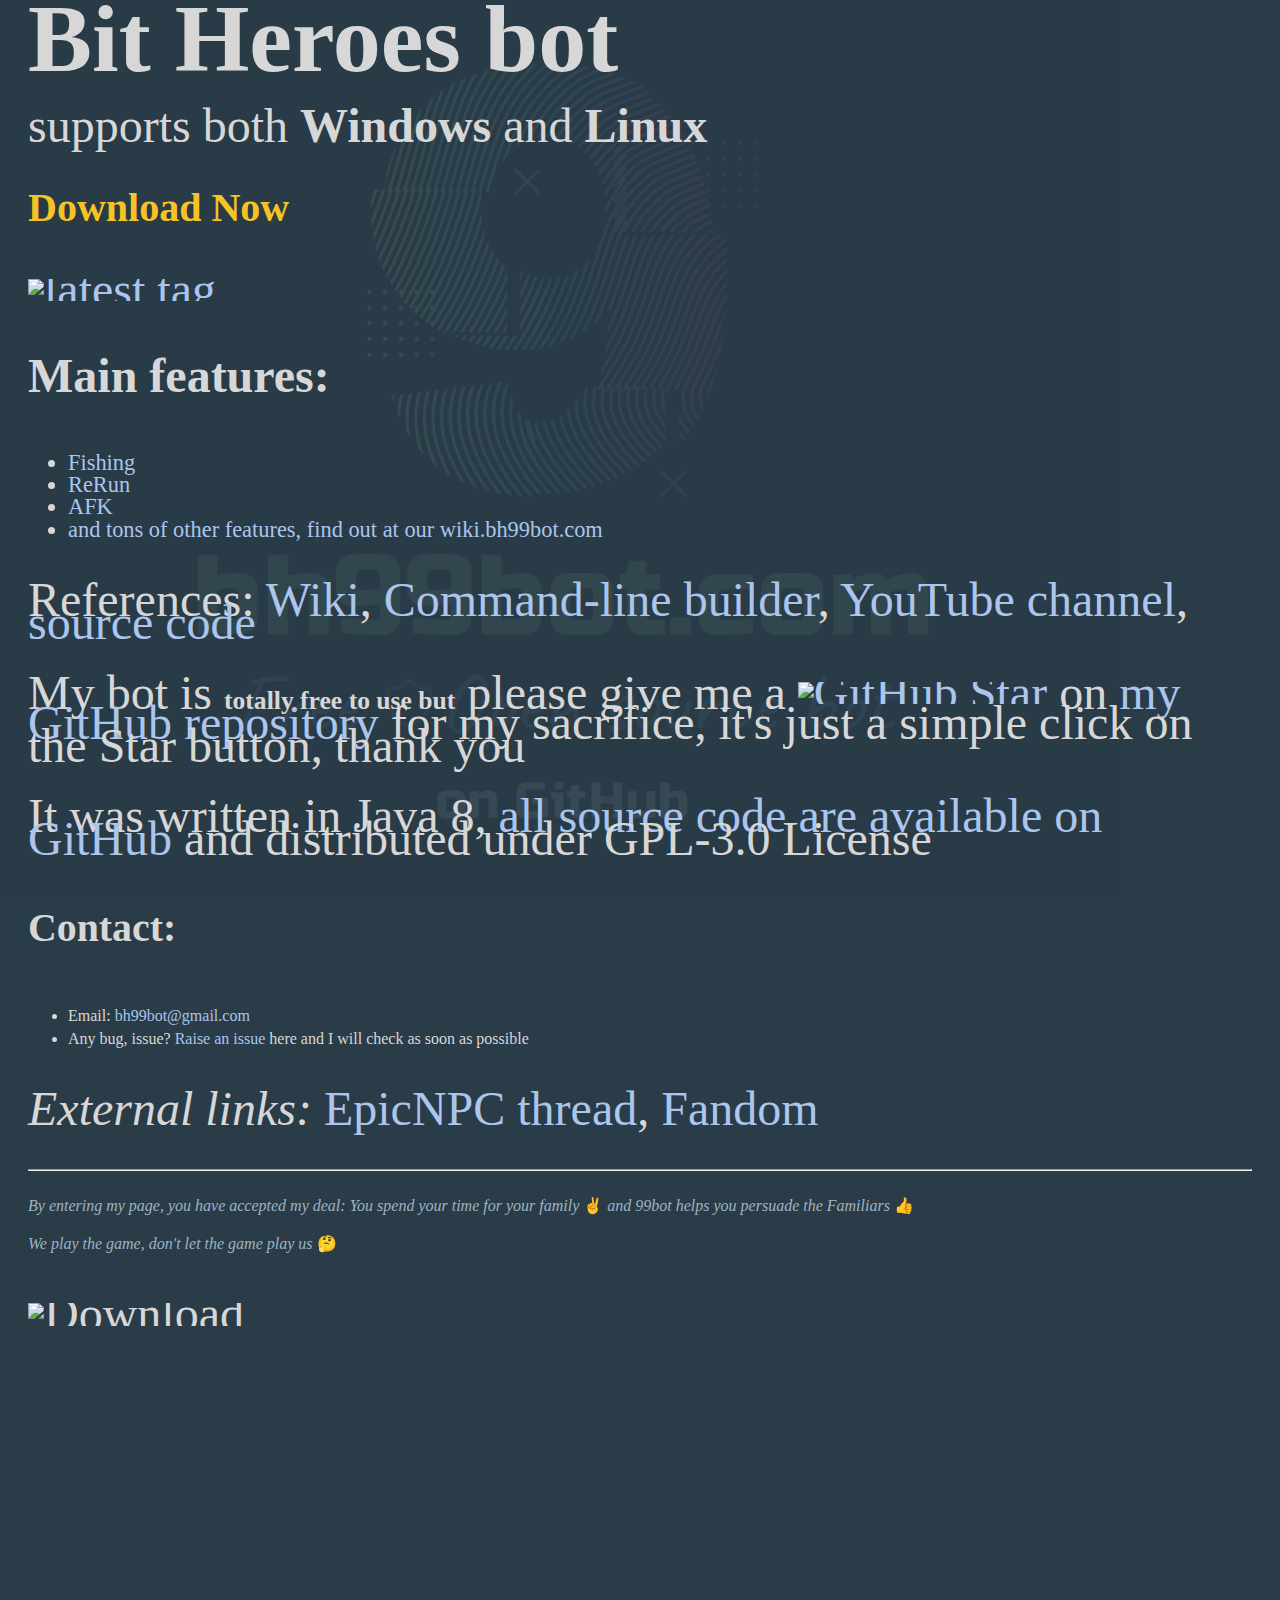
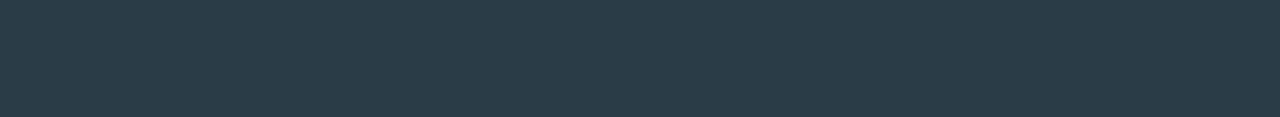
==== commit 0e9e4b70: "update web UI" ====
--- a/web/index.html
+++ b/web/index.html
@@ -15,6 +15,9 @@
         <meta property="og:image"         content="./img/gcp.png" />
 		<link rel="stylesheet" type="text/css" href="style2.css">
 		<link href="https://cdn.jsdelivr.net/npm/bootstrap@5.1.1/dist/css/bootstrap.min.css" rel="stylesheet" integrity="sha384-F3w7mX95PdgyTmZZMECAngseQB83DfGTowi0iMjiWaeVhAn4FJkqJByhZMI3AhiU" crossorigin="anonymous">
+		<link rel="preconnect" href="https://fonts.googleapis.com">
+		<link rel="preconnect" href="https://fonts.gstatic.com" crossorigin>
+		<link href="https://fonts.googleapis.com/css2?family=IM+Fell+English+SC&display=swap" rel="stylesheet">
         <style>
 			body {
 				padding: 20px;
@@ -45,16 +48,9 @@
     </head>
     <body class="bged">
 		<img src="./img/bh99bot.png" id="logo" />
-
-		<div id="slogan">
-			<br/>
-			<p><i>By entering my page, you have accepted my deal: You spend your time for your family</i> ✌️ <i>and 99bot helps you persuade the Familiars</i> 👍</p>
-			<p><i>We play the game, don&apos;t let the game play us</i> 🤔</p>
-		</div>
-		<hr/>
 		<h1>Bit Heroes bot</h1>
 		<p>supports both <strong>Windows</strong> and <strong>Linux</strong></p>
-		<h2><a href="./download.html" style="color: #fdffa6 !important;">Download Now</a></h2>
+		<h2><a href="./download.html" style="color: #f7c223 !important;font-family: 'IM Fell English SC', serif;font-size:40px">Download Now</a></h2>
 		<p><a href="./download.html" target="_blank"><img src="https://img.shields.io/github/v/release/9-9-9-9/Bit-Heroes-bot?label=open%20source&style=for-the-badge" alt="latest tag" /></a></p>
 
 		<h4>Main features:</h4>
@@ -78,6 +74,12 @@
 
 		<p><i>External links:</i> <a href="https://www.epicnpc.com/threads/bit-heroes-bot-by-9-9-9-9-named-99bot.2065219/" target="_blank">EpicNPC thread</a>, <a href="./fandom.html" target="_blank">Fandom</a></p>
 
+		<hr/>
+		<div id="slogan">
+			<p><i>By entering my page, you have accepted my deal: You spend your time for your family</i> ✌️ <i>and 99bot helps you persuade the Familiars</i> 👍</p>
+			<p><i>We play the game, don&apos;t let the game play us</i> 🤔</p>
+		</div>
+
 		<p><img alt="Download" src="https://img.shields.io/github/downloads/9-9-9-9/Bit-Heroes-bot/total?color=green&label=Total%20downloaded"/></p>
 
 		<iframe width="560" height="315" src="https://www.youtube.com/embed/uGbISSCGpIk" title="YouTube video player" frameborder="0" allow="accelerometer; autoplay; clipboard-write; encrypted-media; gyroscope; picture-in-picture" allowfullscreen></iframe>
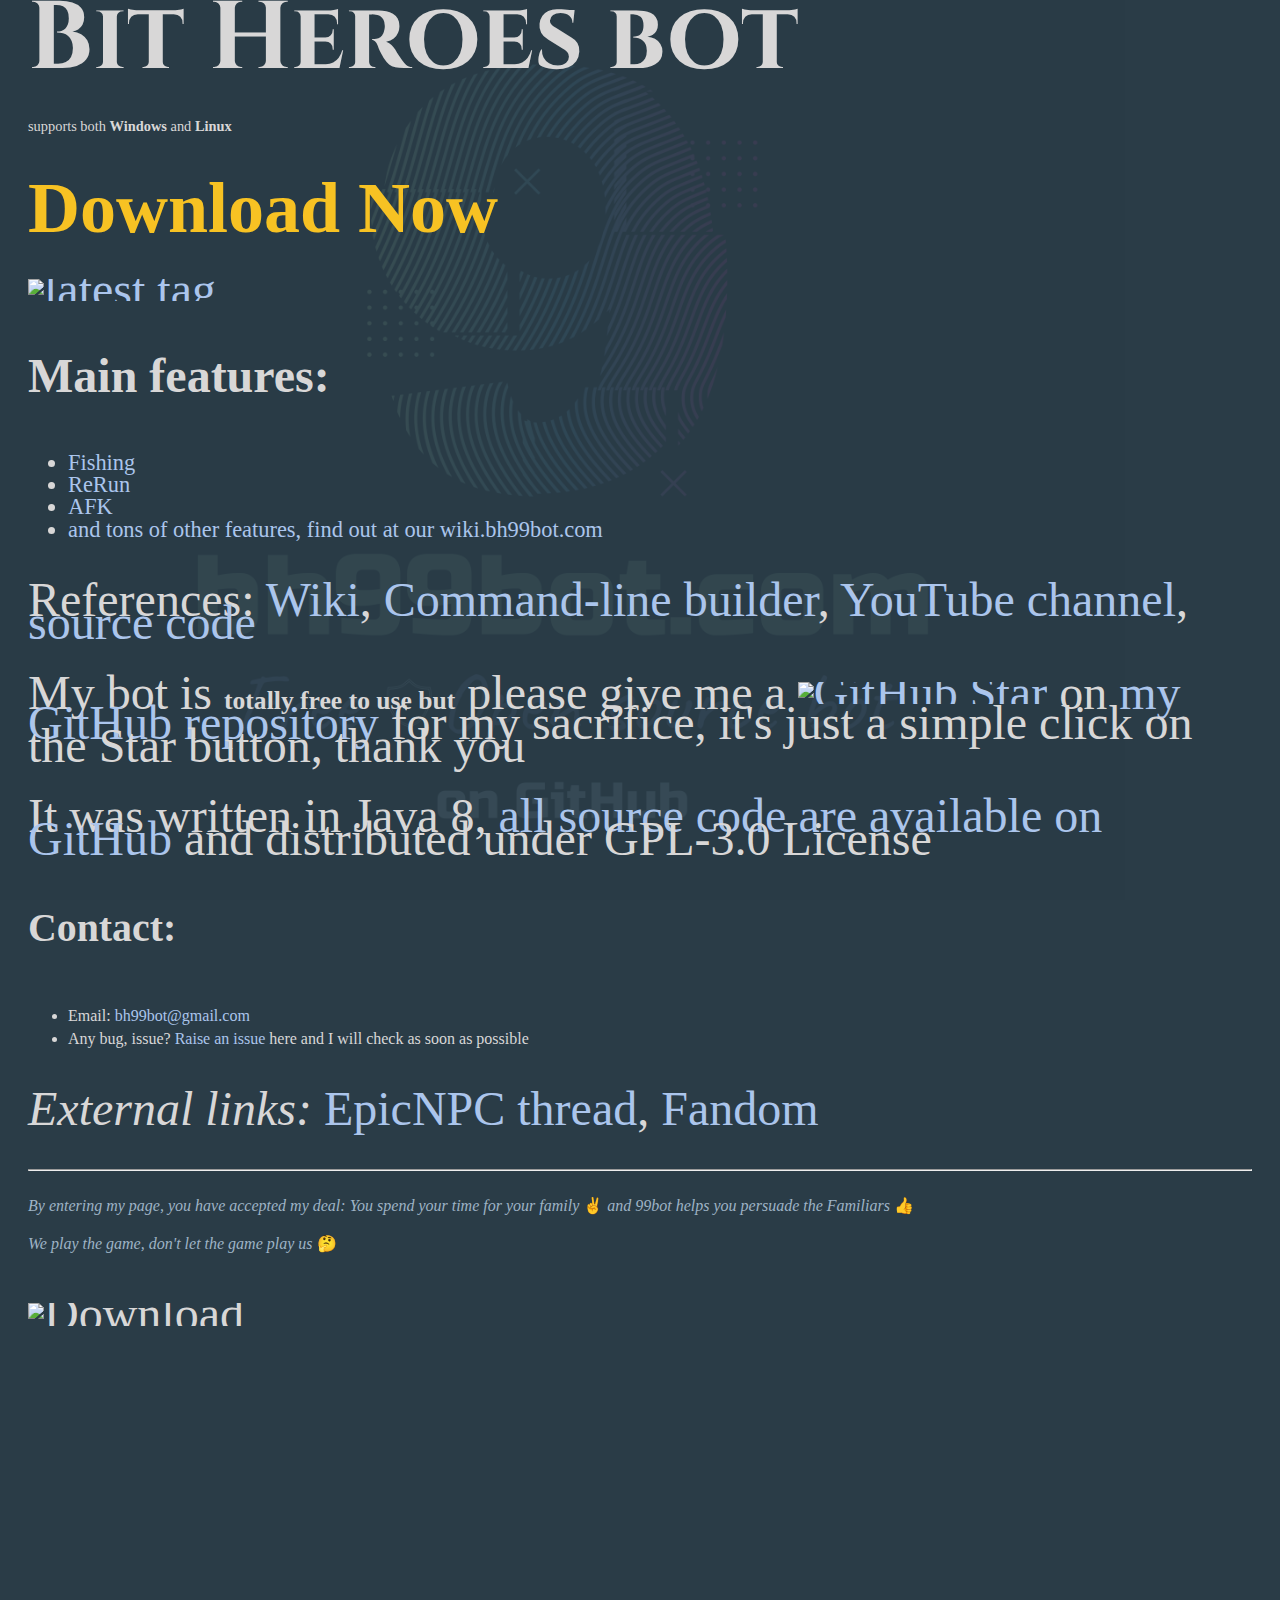
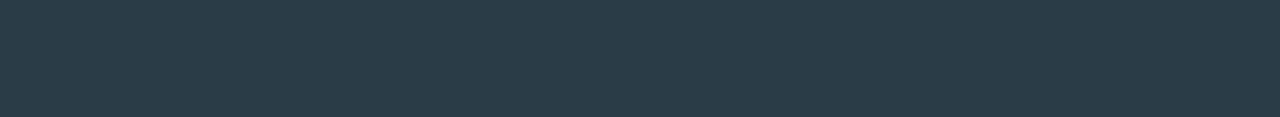
==== commit 6733610d: "update web UI" ====
--- a/web/index.html
+++ b/web/index.html
@@ -17,7 +17,7 @@
 		<link href="https://cdn.jsdelivr.net/npm/bootstrap@5.1.1/dist/css/bootstrap.min.css" rel="stylesheet" integrity="sha384-F3w7mX95PdgyTmZZMECAngseQB83DfGTowi0iMjiWaeVhAn4FJkqJByhZMI3AhiU" crossorigin="anonymous">
 		<link rel="preconnect" href="https://fonts.googleapis.com">
 		<link rel="preconnect" href="https://fonts.gstatic.com" crossorigin>
-		<link href="https://fonts.googleapis.com/css2?family=IM+Fell+English+SC&display=swap" rel="stylesheet">
+		<link href="https://fonts.googleapis.com/css2?family=IM+Fell+English+SC&family=Cinzel&display=swap" rel="stylesheet">
         <style>
 			body {
 				padding: 20px;
@@ -44,13 +44,26 @@
 				font-size: 1rem;
 				color: #9eb3c5;
 			}
-        </style>
+
+			a#download {
+				color: #f7c223 !important;
+				font-family: 'IM Fell English SC', serif;
+			}
+
+			a.download72 {
+				font-size: 72px;
+			}
+
+			a.download40 {
+				font-size: 40px;
+			}
+		</style>
     </head>
     <body class="bged">
 		<img src="./img/bh99bot.png" id="logo" />
-		<h1>Bit Heroes bot</h1>
-		<p>supports both <strong>Windows</strong> and <strong>Linux</strong></p>
-		<h2><a href="./download.html" style="color: #f7c223 !important;font-family: 'IM Fell English SC', serif;font-size:40px">Download Now</a></h2>
+		<h1 style="font-family: 'Cinzel', cursive;">Bit Heroes bot</h1>
+		<p style="font-size: 0.9rem;">supports both <strong>Windows</strong> and <strong>Linux</strong></p>
+		<h2><a href="./download.html" id="download" class="download72">Download Now</a></h2>
 		<p><a href="./download.html" target="_blank"><img src="https://img.shields.io/github/v/release/9-9-9-9/Bit-Heroes-bot?label=open%20source&style=for-the-badge" alt="latest tag" /></a></p>
 
 		<h4>Main features:</h4>
@@ -72,7 +85,7 @@
 			<li class="sm">Any bug, issue? <a href="https://github.com/9-9-9-9/Bit-Heroes-bot/issues" target="_blank">Raise an issue</a> here and I will check as soon as possible</li>
 		</ul>
 
-		<p><i>External links:</i> <a href="https://www.epicnpc.com/threads/bit-heroes-bot-by-9-9-9-9-named-99bot.2065219/" target="_blank">EpicNPC thread</a>, <a href="./fandom.html" target="_blank">Fandom</a></p>
+		<p><i>External links:</i> <a href="https://www.epicnpc.com/threads/bit-heroes-bot-free-open-source.2065219/" target="_blank">EpicNPC thread</a>, <a href="./fandom.html" target="_blank">Fandom</a></p>
 
 		<hr/>
 		<div id="slogan">
@@ -83,5 +96,13 @@
 		<p><img alt="Download" src="https://img.shields.io/github/downloads/9-9-9-9/Bit-Heroes-bot/total?color=green&label=Total%20downloaded"/></p>
 
 		<iframe width="560" height="315" src="https://www.youtube.com/embed/uGbISSCGpIk" title="YouTube video player" frameborder="0" allow="accelerometer; autoplay; clipboard-write; encrypted-media; gyroscope; picture-in-picture" allowfullscreen></iframe>
+
+
+		<script>
+			if (window.innerWidth < 640) {
+				const a = document.getElementById('download');
+				a.setAttribute('class', 'download40');
+			}
+		</script>
     </body>
 </html>